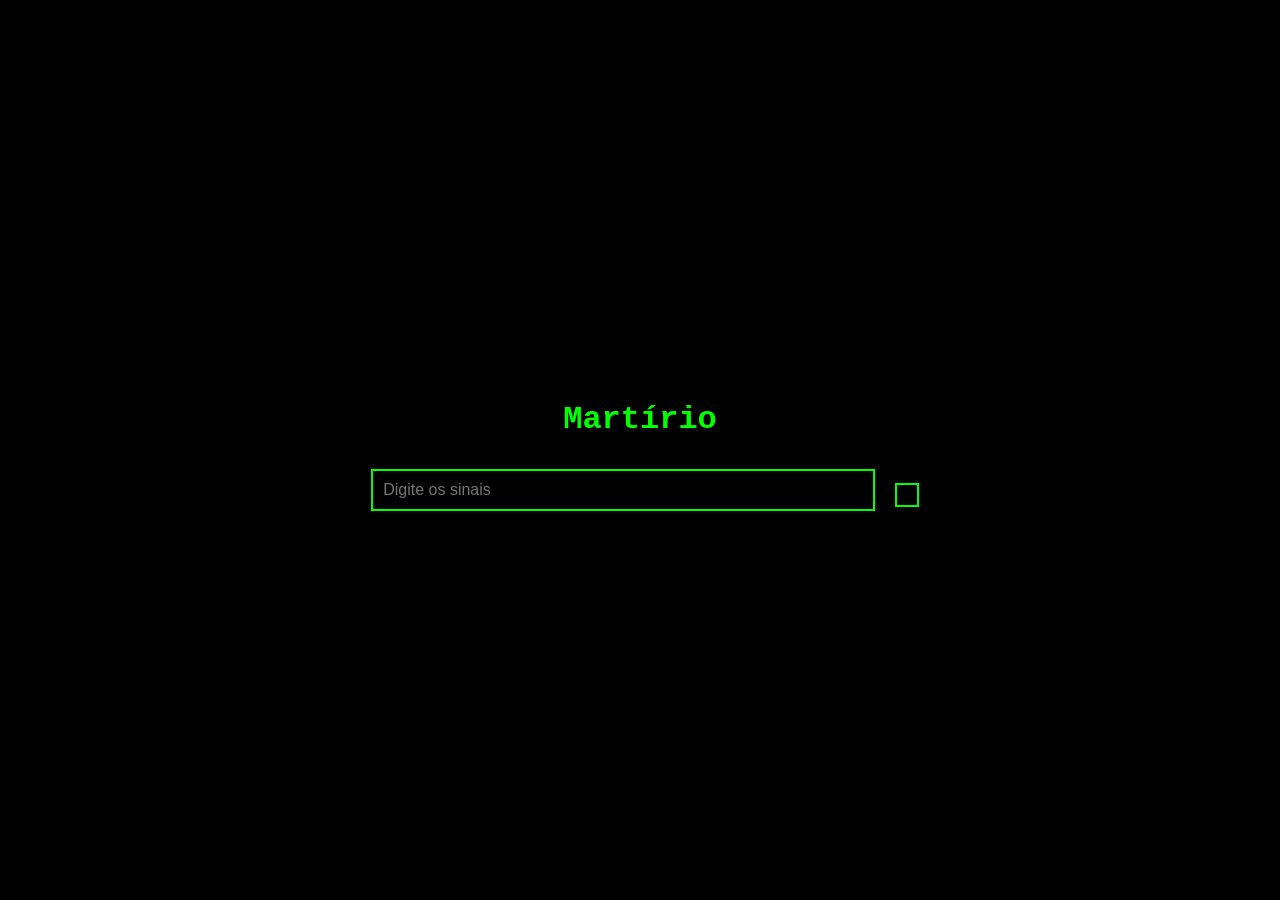
==== index.html @ 6a2869a7 "Update index.html" ====
<!DOCTYPE html>
<html lang="pt-br">
<head>
    <meta charset="UTF-8">
    <meta name="viewport" content="width=device-width, initial-scale=1.0">
    <title>Martírio</title>
    <link rel="stylesheet" href="style.css">
</head>
<body>
    <div class="container" id="initialStep">
        <h1>Martírio</h1>
        <input type="text" id="initialInput" placeholder="Digite os sinais">
        <button onclick="startEnigma()"></button>
    </div>

    <div class="container" id="cipher" style="display: none;">
        <p><strong>jxiafçãl</strong></p>
        <p>+3</p>
        <input type="text" id="answer" placeholder="Digite sua resposta">
        <button onclick="checkAnswer()">Responder</button>
        <div id="response"></div>
    </div>

    <div id="ritual" style="display: none; text-align: center;">
        <img src="https://i.pinimg.com/originals/0d/b7/f9/0db7f9c6cf991c5b6f7a5eecf6bf6c79.jpg" alt="Imagem do Ritual" class="ritual-imagem">
        <button class="botao-conhecimento" onclick="iniciarAnimacao()">Aprender Ritual</button>
    </div>

    <div id="artificieEnigma" style="display: none; text-align: center;">
        <div style="display: flex; justify-content: center; align-items: center;">
            <img src="https://i.pinimg.com/736x/bb/e7/d3/bbe7d30326e4a3bcf59a5cf32b101bc4.jpg" alt="Enigma Artificie" class="artificie-enigma-imagem">
            <p style="color: #00ff00; margin-left: 20px; text-align: left;">
                1 Todos tem, é impossível evitar:<br>
                2 O caos é inevitável:<br>
                3 É uma incógnita:<br>
                4 A língua da cidade luz:<br>
                5 Aquele que escapou da ruína:<br>
                6 Arma longa, utilizada para caça:<br>
                7 Solução para uma pergunta:<br>
                8 O que mantém um disfarce?:<br>
                9 Aquele que combate, um Guerreiro:<br>
                10 Não deveria estar lá:<br>
                11 O único que restou:<br>
                12 Os que são livres das correntes:
            </p>
        </div>
        <input type="text" id="artificieAnswer" placeholder="Digite sua resposta">
        <button onclick="checkArtificieAnswer()">Responder</button>
        <div id="artificieResponse"></div>
    </div>

    <div id="artificieResposta" style="display: none; text-align: center;">
        <img src="https://i.pinimg.com/736x/34/c5/9c/34c59c592b19fb7f34f7df004d90cdf9.jpg" alt="Resposta Artificie" class="artificie-resposta-imagem">
        <p style="color: #ff0000; margin-top: 10px;">+5% de Exposição Paranormal</p>
    </div>

    <!-- Segundo Nível (Extirpar) -->
    <div id="extirparLevel" style="display: none; text-align: center;">
        <img src="" alt="Imagem do Segundo Nível" id="extirparImage" class="ritual-imagem">
        <input type="text" id="extirparInput" placeholder="Digite sua resposta">
        <button onclick="checkExtirparAnswer()">Responder</button>
        <div id="extirparResponse"></div>
    </div>

    <!-- Terceiro Nível (Final) -->
    <div id="finalLevel" style="display: none; text-align: center;">
        <img src="" alt="Imagem do Terceiro Nível" id="finalImage" class="ritual-imagem">
        <button class="botao-conhecimento" onclick="finalAnimation()">Aprender Ritual</button>
    </div>

    <!-- Novo Enigma (Mentiras) -->
    <div id="mentirasEnigma" style="display: none; text-align: center;">
        <p style="color: #00ff00; font-size: 1.5rem;">Quem de vocês não é confiável?</p>
        <input type="text" id="mentirasAnswer" placeholder="Digite sua resposta">
        <button onclick="checkMentirasAnswer()">Responder</button>
        <div id="mentirasResponse"></div>
    </div>

    <!-- Final do Enigma (Mentiras) -->
    <div id="mentirasFinal" style="display: none; text-align: center;">
        <img src="blob:https://br.pinterest.com/1ceb2746-2280-4930-926c-96feab6fa020" alt="Imagem Final do Enigma Mentiras" class="ritual-imagem">
        <button class="botao-conhecimento" onclick="iniciarAnimacao()">Aprender Ritual</button>
    </div>

    <div id="animationOverlay" style="display: none;"></div>

    <script src="script.js"></script>
</body>
</html>
---- style.css ----
body {
    background-color: black;
    color: #00ff00;
    font-family: 'Courier New', Courier, monospace;
    display: flex;
    justify-content: center;
    align-items: center;
    height: 100vh;
    margin: 0;
    overflow: hidden;
}

.container {
    text-align: center;
    width: 80%;
    max-width: 600px;
}

input[type="text"] {
    background-color: black;
    color: #00ff00;
    border: 2px solid #00ff00;
    padding: 10px;
    margin: 10px;
    font-size: 1rem;
    width: 80%;
}

button {
    background-color: black;
    color: #00ff00;
    border: 2px solid #00ff00;
    padding: 10px;
    font-size: 1rem;
    cursor: pointer;
}

button:hover {
    background-color: #00ff00;
    color: black;
}

h1 {
    color: #00ff00;
    font-size: 2rem;
}

p {
    font-size: 1.2rem;
}

.ritual-imagem {
    width: 300px;
    height: auto;
    margin: 20px 0;
    border: 2px solid #00ff00;
    box-shadow: 0 0 30px #00ff00;
    animation: pulsar 3s infinite ease-in-out;
}

.botao-conhecimento {
    margin-top: 20px;
    padding: 10px 20px;
    border: none;
    background-color: #00ff00;
    color: black;
    font-size: 1.2rem;
    cursor: pointer;
}

.botao-conhecimento:hover {
    background-color: #005500;
    color: white;
}

#animationOverlay {
    position: fixed;
    top: 0;
    left: 0;
    width: 100%;
    height: 100%;
    background: radial-gradient(circle, rgba(0, 255, 0, 0.7), rgba(0, 0, 0, 0.9)); /* Fundo original */
    display: flex;
    justify-content: center;
    align-items: center;
    color: #00ff00; /* Texto verde neon */
    font-size: 1.5rem;
    text-align: center;
    z-index: 1000;
    animation: fadeOut 5s forwards; /* Animação original */
}

@keyframes fadeOut {
    0% {
        opacity: 1;
    }
    100% {
        opacity: 0;
    }
}

@keyframes pulsar {
    0%, 100% {
        opacity: 1;
        transform: scale(1);
    }
    50% {
        opacity: 0.5;
        transform: scale(1.1);
    }
}
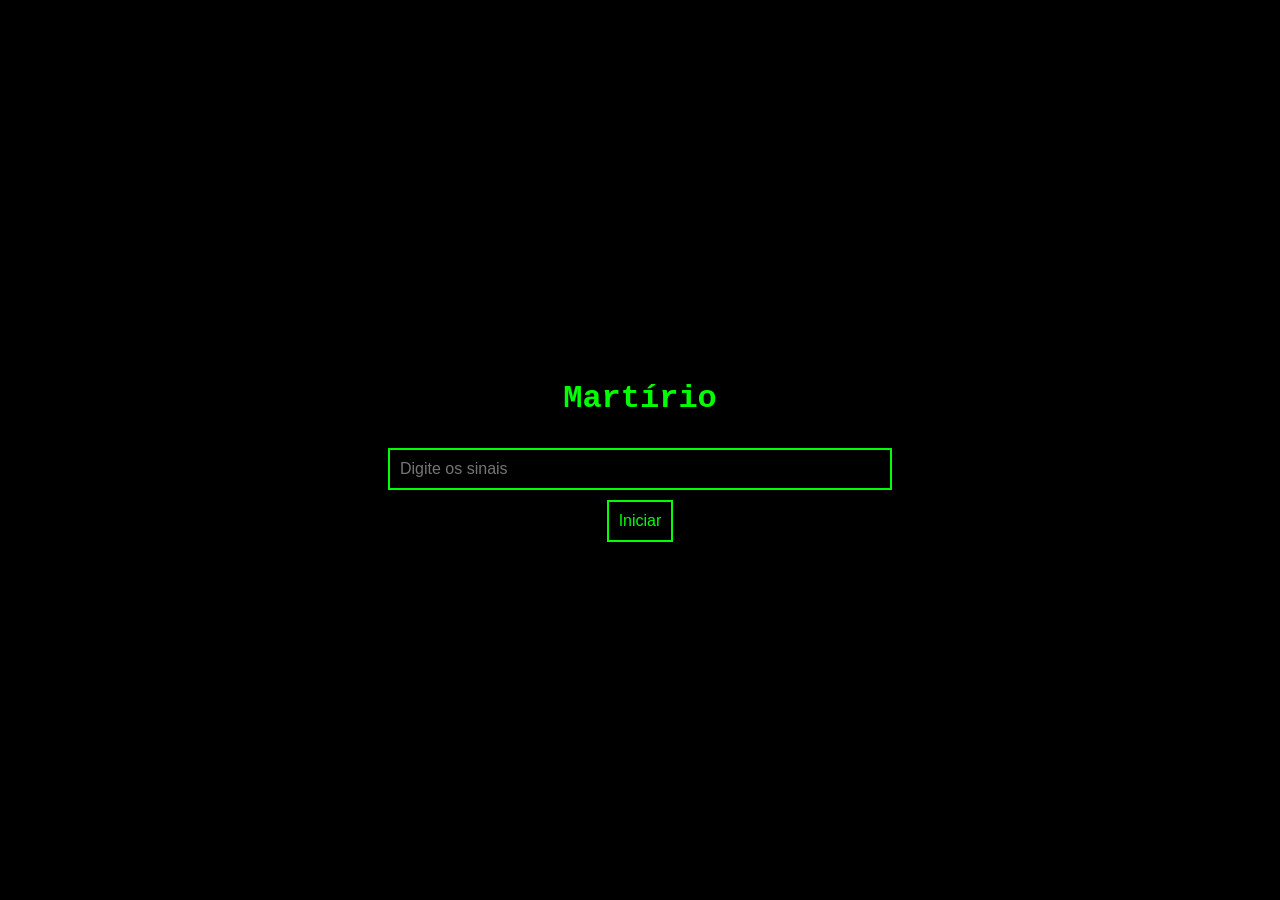
==== commit eb927328: "Update index.html" ====
--- a/index.html
+++ b/index.html
@@ -7,12 +7,14 @@
     <link rel="stylesheet" href="style.css">
 </head>
 <body>
+    <!-- Tela Inicial -->
     <div class="container" id="initialStep">
         <h1>Martírio</h1>
         <input type="text" id="initialInput" placeholder="Digite os sinais">
-        <button onclick="startEnigma()"></button>
+        <button onclick="startEnigma()">Iniciar</button>
     </div>
 
+    <!-- Enigma Doom -->
     <div class="container" id="cipher" style="display: none;">
         <p><strong>jxiafçãl</strong></p>
         <p>+3</p>
@@ -26,6 +28,7 @@
         <button class="botao-conhecimento" onclick="iniciarAnimacao()">Aprender Ritual</button>
     </div>
 
+    <!-- Enigma Artificie -->
     <div id="artificieEnigma" style="display: none; text-align: center;">
         <div style="display: flex; justify-content: center; align-items: center;">
             <img src="https://i.pinimg.com/736x/bb/e7/d3/bbe7d30326e4a3bcf59a5cf32b101bc4.jpg" alt="Enigma Artificie" class="artificie-enigma-imagem">
@@ -54,21 +57,21 @@
         <p style="color: #ff0000; margin-top: 10px;">+5% de Exposição Paranormal</p>
     </div>
 
-    <!-- Segundo Nível (Extirpar) -->
+    <!-- Enigma Extirpar -->
     <div id="extirparLevel" style="display: none; text-align: center;">
-        <img src="" alt="Imagem do Segundo Nível" id="extirparImage" class="ritual-imagem">
+        <img src="https://i.pinimg.com/736x/cb/19/ee/cb19ee6b26ce25559a1f54cb374c2fd5.jpg" alt="Imagem do Segundo Nível" id="extirparImage" class="ritual-imagem">
         <input type="text" id="extirparInput" placeholder="Digite sua resposta">
         <button onclick="checkExtirparAnswer()">Responder</button>
         <div id="extirparResponse"></div>
     </div>
 
-    <!-- Terceiro Nível (Final) -->
+    <!-- Enigma Final Extirpar -->
     <div id="finalLevel" style="display: none; text-align: center;">
-        <img src="" alt="Imagem do Terceiro Nível" id="finalImage" class="ritual-imagem">
+        <img src="https://i.pinimg.com/736x/b0/f2/d0/b0f2d06078fe3fde5f0ae2d095b701e1.jpg" alt="Imagem do Terceiro Nível" id="finalImage" class="ritual-imagem">
         <button class="botao-conhecimento" onclick="finalAnimation()">Aprender Ritual</button>
     </div>
 
-    <!-- Novo Enigma (Mentiras) -->
+    <!-- Enigma Mentiras -->
     <div id="mentirasEnigma" style="display: none; text-align: center;">
         <p style="color: #00ff00; font-size: 1.5rem;">Quem de vocês não é confiável?</p>
         <input type="text" id="mentirasAnswer" placeholder="Digite sua resposta">
@@ -76,12 +79,32 @@
         <div id="mentirasResponse"></div>
     </div>
 
-    <!-- Final do Enigma (Mentiras) -->
+    <!-- Resposta Mentiras -->
     <div id="mentirasFinal" style="display: none; text-align: center;">
-        <img src="blob:https://br.pinterest.com/1ceb2746-2280-4930-926c-96feab6fa020" alt="Imagem Final do Enigma Mentiras" class="ritual-imagem">
+        <img src="https://i.pinimg.com/736x/43/14/9a/43149ae6059528c227436f7c9c561bf8.jpg" alt="Imagem Final do Enigma Mentiras" class="ritual-imagem">
         <button class="botao-conhecimento" onclick="iniciarAnimacao()">Aprender Ritual</button>
     </div>
 
+    <!-- NOVO ENIGMA CORROMPER -->
+    <div id="corromperEnigma" style="display: none; text-align: center;">
+        <img src="https://i.pinimg.com/736x/8a/3b/6d/8a3b6d7c9e5c5f8e8e5e5f5e5d5c5b5a.jpg" alt="Imagem do Enigma Corromper" class="ritual-imagem">
+        <p style="color: #00ff00; margin: 20px; font-size: 1.2rem; text-shadow: 0 0 5px #00ff00;">
+            "O que foi quebrado não pode ser consertado,<br>
+            O que foi perdido não pode ser encontrado,<br>
+            O que foi corrompido não pode ser purificado."
+        </p>
+        <input type="text" id="corromperAnswer" placeholder="Digite sua resposta">
+        <button onclick="checkCorromperAnswer()">Responder</button>
+        <div id="corromperResponse"></div>
+    </div>
+
+    <!-- RESPOSTA CORROMPER -->
+    <div id="corromperResposta" style="display: none; text-align: center;">
+        <img src="https://i.pinimg.com/originals/0d/b7/f9/0db7f9c6cf991c5b6f7a5eecf6bf6c79.jpg" alt="Ritual Corromper" class="ritual-imagem">
+        <button class="botao-conhecimento" onclick="iniciarAnimacao()">Aprender Ritual</button>
+    </div>
+
+    <!-- Animação -->
     <div id="animationOverlay" style="display: none;"></div>
 
     <script src="script.js"></script>
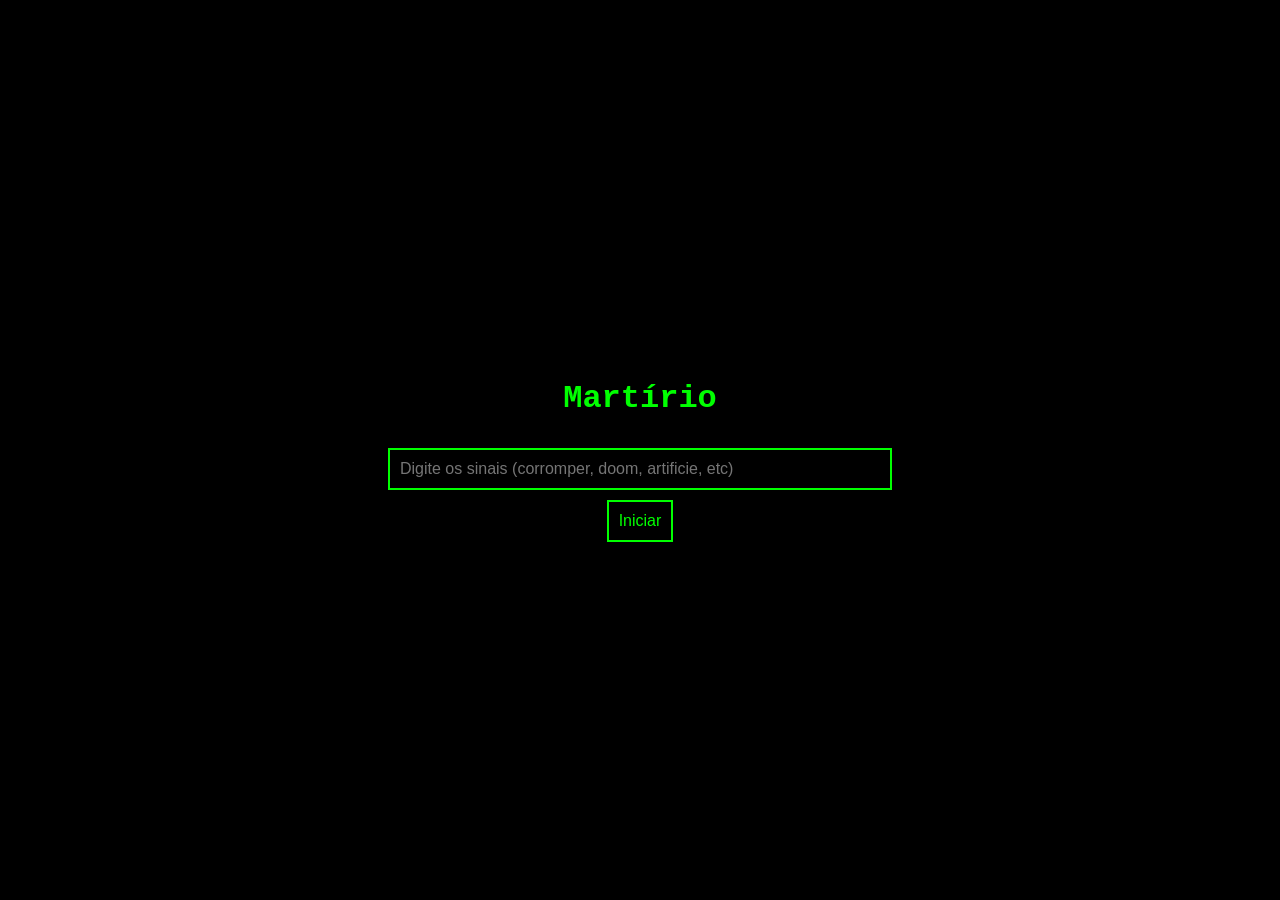
==== commit 414cb640: "Update index.html" ====
--- a/index.html
+++ b/index.html
@@ -7,11 +7,11 @@
     <link rel="stylesheet" href="style.css">
 </head>
 <body>
-    <!-- Tela Inicial -->
+    <!-- Tela Inicial (Atualizada) -->
     <div class="container" id="initialStep">
         <h1>Martírio</h1>
-        <input type="text" id="initialInput" placeholder="Digite os sinais">
-        <button onclick="startEnigma()">Iniciar</button>
+        <input type="text" id="initialInput" placeholder="Digite os sinais (corromper, doom, artificie, etc)">
+        <button type="button" id="startButton">Iniciar</button>
     </div>
 
     <!-- Enigma Doom -->
@@ -23,8 +23,9 @@
         <div id="response"></div>
     </div>
 
+    <!-- Ritual Doom -->
     <div id="ritual" style="display: none; text-align: center;">
-        <img src="https://i.pinimg.com/originals/0d/b7/f9/0db7f9c6cf991c5b6f7a5eecf6bf6c79.jpg" alt="Imagem do Ritual" class="ritual-imagem">
+        <img src="https://i.pinimg.com/originals/0d/b7/f9/0db7f9c6cf991c5b6f7a5eecf6bf6c79.jpg" alt="Ritual Doom" class="ritual-imagem">
         <button class="botao-conhecimento" onclick="iniciarAnimacao()">Aprender Ritual</button>
     </div>
 
@@ -52,6 +53,7 @@
         <div id="artificieResponse"></div>
     </div>
 
+    <!-- Resposta Artificie -->
     <div id="artificieResposta" style="display: none; text-align: center;">
         <img src="https://i.pinimg.com/736x/34/c5/9c/34c59c592b19fb7f34f7df004d90cdf9.jpg" alt="Resposta Artificie" class="artificie-resposta-imagem">
         <p style="color: #ff0000; margin-top: 10px;">+5% de Exposição Paranormal</p>
@@ -59,15 +61,15 @@
 
     <!-- Enigma Extirpar -->
     <div id="extirparLevel" style="display: none; text-align: center;">
-        <img src="https://i.pinimg.com/736x/cb/19/ee/cb19ee6b26ce25559a1f54cb374c2fd5.jpg" alt="Imagem do Segundo Nível" id="extirparImage" class="ritual-imagem">
+        <img src="https://i.pinimg.com/736x/cb/19/ee/cb19ee6b26ce25559a1f54cb374c2fd5.jpg" alt="Enigma Extirpar" class="ritual-imagem">
         <input type="text" id="extirparInput" placeholder="Digite sua resposta">
         <button onclick="checkExtirparAnswer()">Responder</button>
         <div id="extirparResponse"></div>
     </div>
 
-    <!-- Enigma Final Extirpar -->
+    <!-- Resposta Extirpar -->
     <div id="finalLevel" style="display: none; text-align: center;">
-        <img src="https://i.pinimg.com/736x/b0/f2/d0/b0f2d06078fe3fde5f0ae2d095b701e1.jpg" alt="Imagem do Terceiro Nível" id="finalImage" class="ritual-imagem">
+        <img src="https://i.pinimg.com/736x/b0/f2/d0/b0f2d06078fe3fde5f0ae2d095b701e1.jpg" alt="Ritual Extirpar" class="ritual-imagem">
         <button class="botao-conhecimento" onclick="finalAnimation()">Aprender Ritual</button>
     </div>
 
@@ -81,32 +83,25 @@
 
     <!-- Resposta Mentiras -->
     <div id="mentirasFinal" style="display: none; text-align: center;">
-        <img src="https://i.pinimg.com/736x/43/14/9a/43149ae6059528c227436f7c9c561bf8.jpg" alt="Imagem Final do Enigma Mentiras" class="ritual-imagem">
+        <img src="https://i.pinimg.com/736x/43/14/9a/43149ae6059528c227436f7c9c561bf8.jpg" alt="Ritual Mentiras" class="ritual-imagem">
         <button class="botao-conhecimento" onclick="iniciarAnimacao()">Aprender Ritual</button>
     </div>
 
-    <!-- NOVO ENIGMA CORROMPER -->
-    <div id="corromperEnigma" style="display: none; text-align: center;">
-        <img src="https://i.pinimg.com/736x/8a/3b/6d/8a3b6d7c9e5c5f8e8e5e5f5e5d5c5b5a.jpg" alt="Imagem do Enigma Corromper" class="ritual-imagem">
-        <p style="color: #00ff00; margin: 20px; font-size: 1.2rem; text-shadow: 0 0 5px #00ff00;">
-            "O que foi quebrado não pode ser consertado,<br>
-            O que foi perdido não pode ser encontrado,<br>
-            O que foi corrompido não pode ser purificado."
+    <!-- Novo Ritual Corromper (Adicionado) -->
+    <div id="ritualCorromper" style="display: none; text-align: center;">
+        <img src="https://placeholder.com/300x400?text=Imagem+Corromper" alt="Ritual Corromper" class="ritual-imagem">
+        <p style="color: #00ff00; margin: 20px; font-size: 1.2rem;">
+            "A corrupção não é um caminho,<br>
+            é um abismo que devora tudo,<br>
+            até mesmo a luz."
         </p>
-        <input type="text" id="corromperAnswer" placeholder="Digite sua resposta">
-        <button onclick="checkCorromperAnswer()">Responder</button>
-        <div id="corromperResponse"></div>
-    </div>
-
-    <!-- RESPOSTA CORROMPER -->
-    <div id="corromperResposta" style="display: none; text-align: center;">
-        <img src="https://i.pinimg.com/originals/0d/b7/f9/0db7f9c6cf991c5b6f7a5eecf6bf6c79.jpg" alt="Ritual Corromper" class="ritual-imagem">
         <button class="botao-conhecimento" onclick="iniciarAnimacao()">Aprender Ritual</button>
     </div>
 
-    <!-- Animação -->
+    <!-- Animação (Mantida) -->
     <div id="animationOverlay" style="display: none;"></div>
 
+    <!-- Script (Deve ser o último elemento do body) -->
     <script src="script.js"></script>
 </body>
 </html>
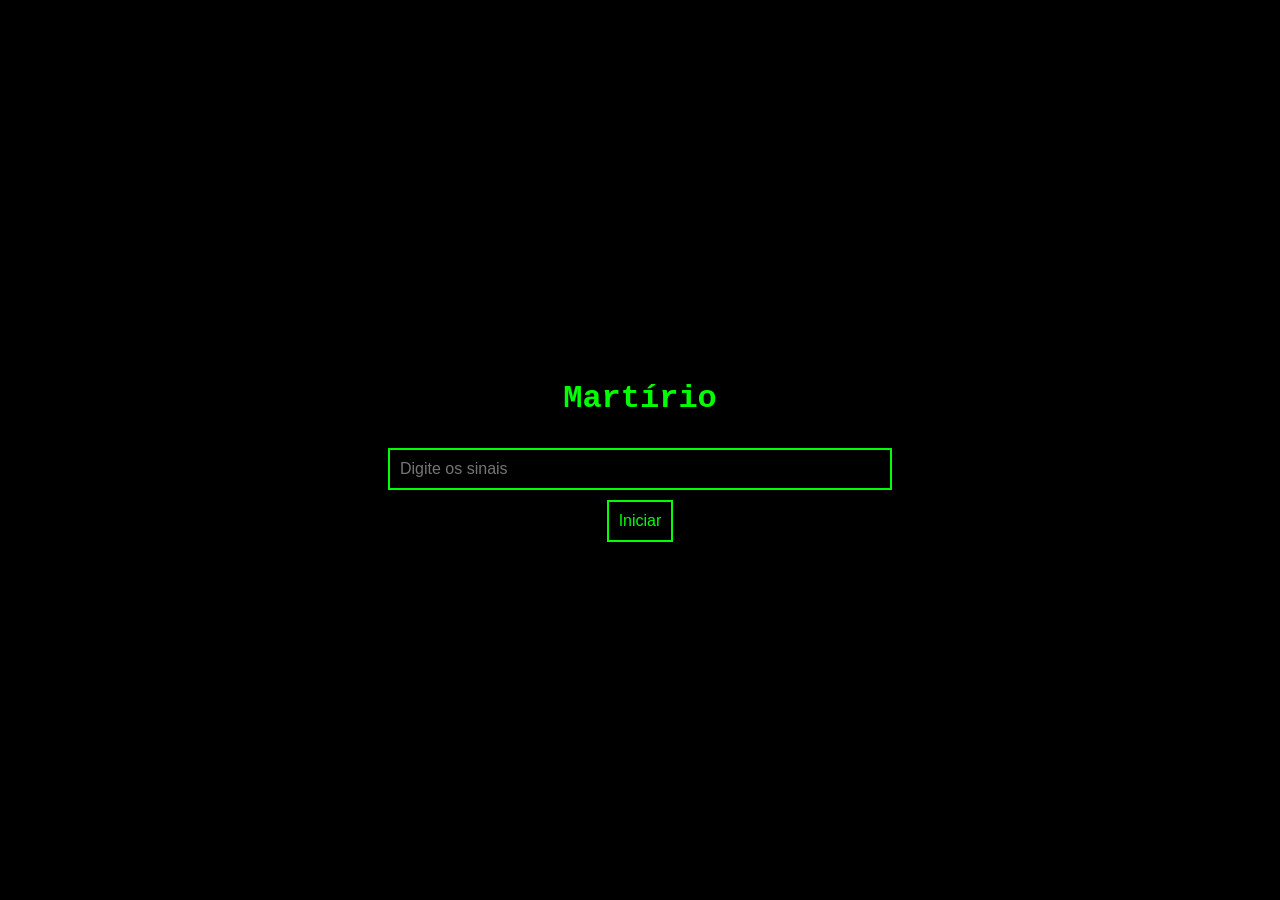
==== commit a988233b: "Update index.html" ====
--- a/index.html
+++ b/index.html
@@ -10,7 +10,7 @@
     <!-- Tela Inicial (Atualizada) -->
     <div class="container" id="initialStep">
         <h1>Martírio</h1>
-        <input type="text" id="initialInput" placeholder="Digite os sinais (corromper, doom, artificie, etc)">
+        <input type="text" id="initialInput" placeholder="Digite os sinais">
         <button type="button" id="startButton">Iniciar</button>
     </div>
 
@@ -91,9 +91,7 @@
     <div id="ritualCorromper" style="display: none; text-align: center;">
         <img src="https://placeholder.com/300x400?text=Imagem+Corromper" alt="Ritual Corromper" class="ritual-imagem">
         <p style="color: #00ff00; margin: 20px; font-size: 1.2rem;">
-            "A corrupção não é um caminho,<br>
-            é um abismo que devora tudo,<br>
-            até mesmo a luz."
+            A submissão global é o único caminho para alcançar a verdade.<br>
         </p>
         <button class="botao-conhecimento" onclick="iniciarAnimacao()">Aprender Ritual</button>
     </div>
